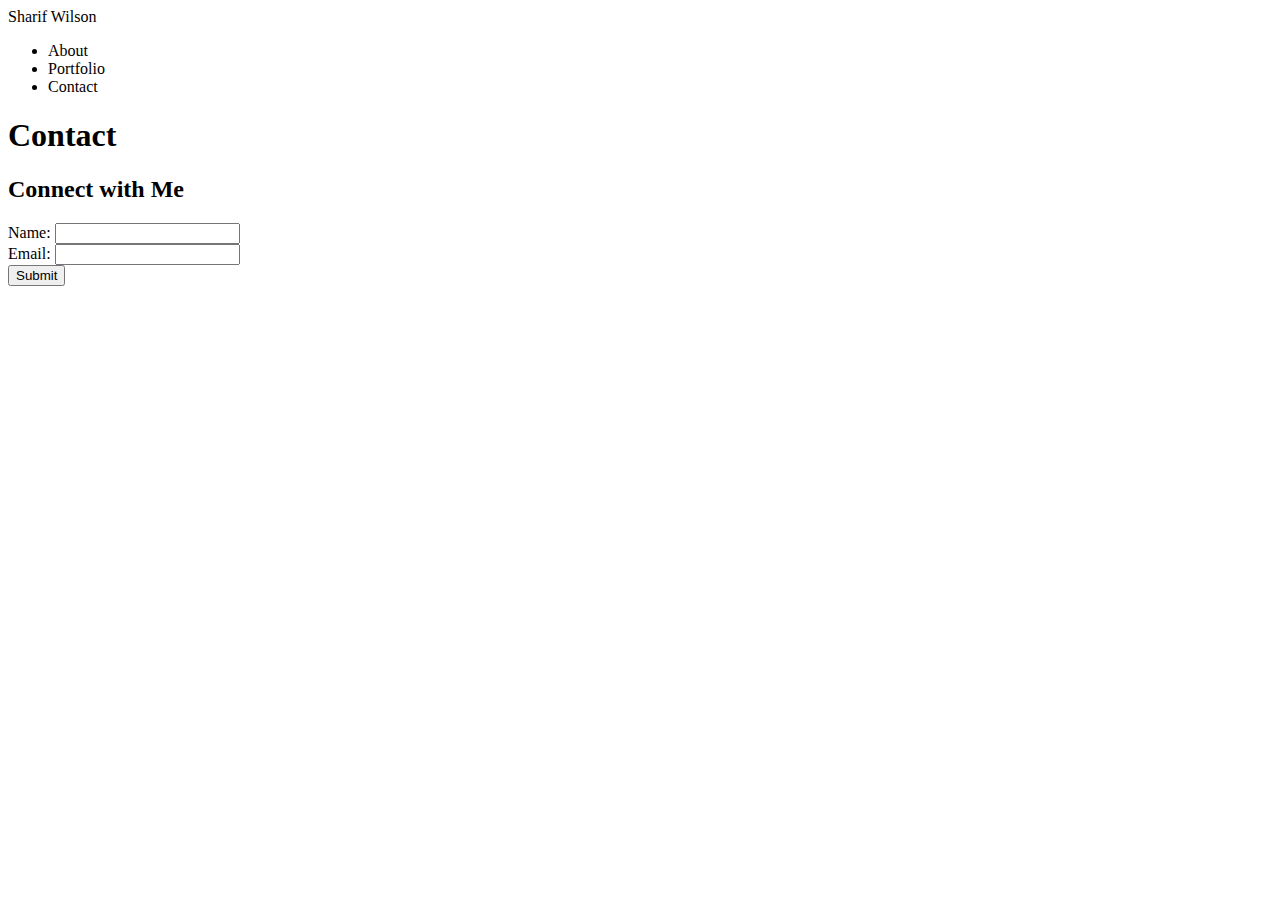
==== contact.html @ 6ac953b4 "intial site files" ====
<!DOCTYPE html>

<link rel="stylesheet" type="text/css" href="..assets/css/file.css">

<title>Sharif Wilson Portfolio</title>

<head>Sharif Wilson</head>

<body>

	<div>
		<ul>
			<li>About</li>
			<li>Portfolio</li>
			<li>Contact</li>
		</ul>
	</div>

	<h1>Contact</h1>

	<h2>Connect with Me</h2>

	<form action="mailto:seytorin@yahoo.com">

		Name: <input type="text" name="name">
		<br>
		Email: <input type="text" name="email">
		<br>
		<input type="submit" name="Submit">
	</form>
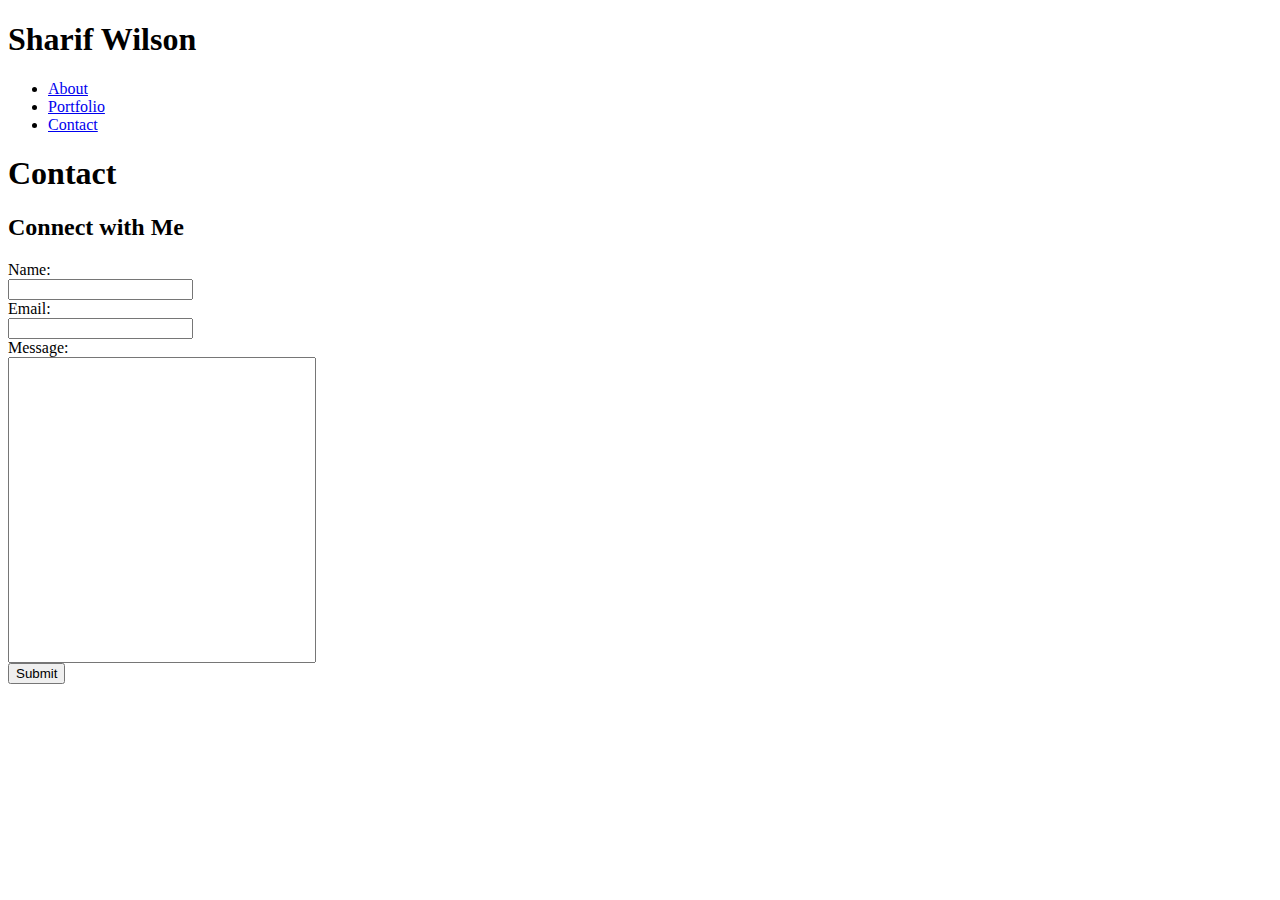
==== commit 709c8cde: "intial site files" ====
--- a/contact.html
+++ b/contact.html
@@ -4,17 +4,31 @@
 
 <title>Sharif Wilson Portfolio</title>
 
-<head>Sharif Wilson</head>
-
 <body>
 
-	<div>
+<head>
+
+  	<h1>Sharif Wilson</h1>
+  
+
+
+	<div class="#links">
 		<ul>
-			<li>About</li>
-			<li>Portfolio</li>
-			<li>Contact</li>
+			<li>
+				<a href="#about">About</a>
+			</li>
+			
+			<li>
+				<a href="#portfolio">Portfolio</a>
+			</li>
+			
+			<li>
+				<a href="#contacts">Contact</a>
+			</li>
 		</ul>
 	</div>
+
+	</head>
 
 	<h1>Contact</h1>
 
@@ -22,9 +36,11 @@
 
 	<form action="mailto:seytorin@yahoo.com">
 
-		Name: <input type="text" name="name">
+		Name: <br><input type="text" name="name">
 		<br>
-		Email: <input type="text" name="email">
+		Email: <br><input type="text" name="email">
+		<br>
+		Message: <br><input type="text" name="message" style="width:300px; height:300px">
 		<br>
 		<input type="submit" name="Submit">
 	</form>